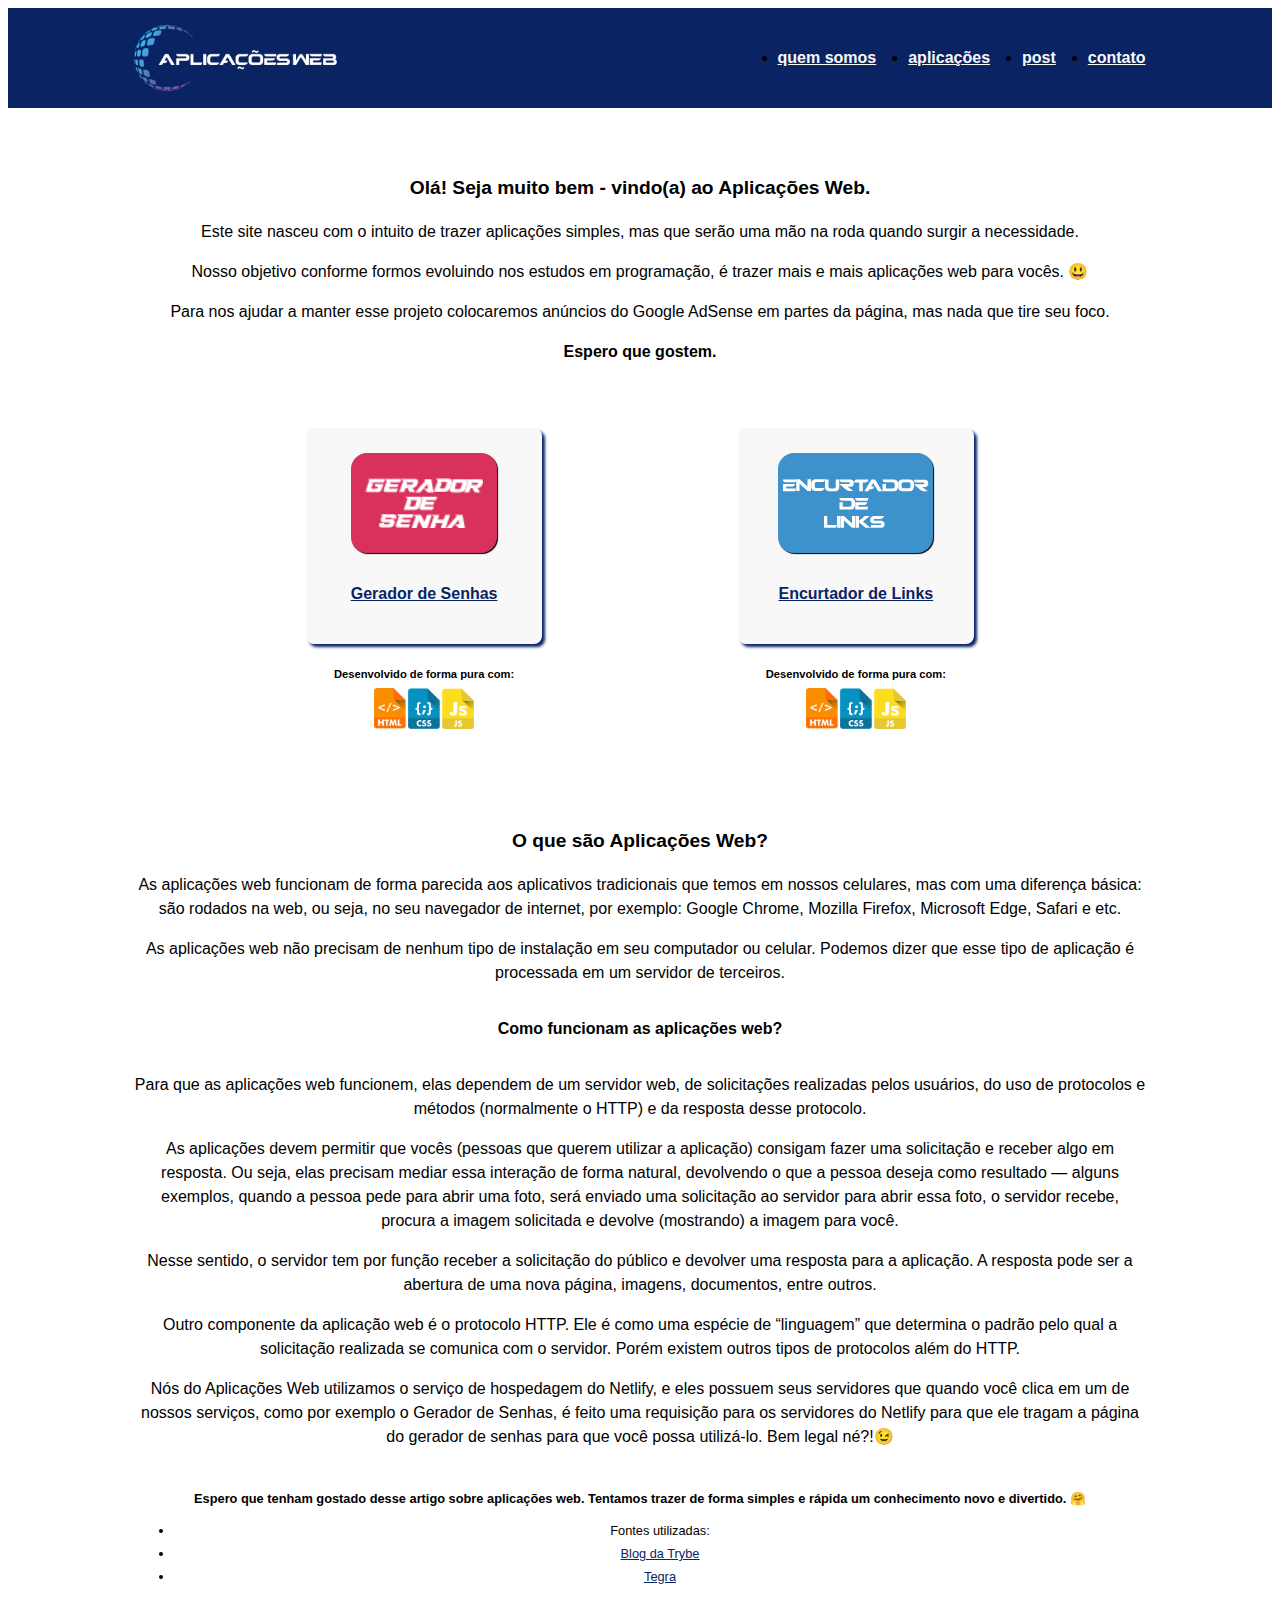
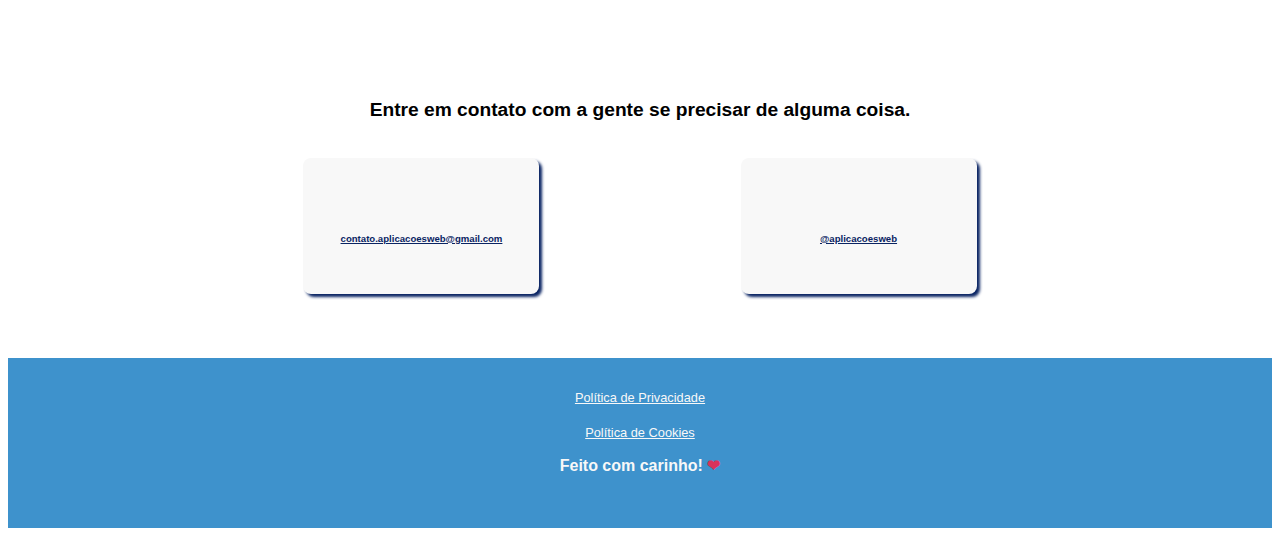
==== index.html @ 77770f23 "Merge branch 'main' of https://github.com/rebecafelicissimo/site-aplicacoes-web" ====
<!DOCTYPE html>
<html lang="pt-br">
<head>
    <!-- Global site tag (gtag.js) - Google Analytics -->
  <script async src="https://www.googletagmanager.com/gtag/js?id=G-EH9YPBQR16"></script>
  <script>
    window.dataLayer = window.dataLayer || [];
    function gtag(){dataLayer.push(arguments);}
    gtag('js', new Date());

    gtag('config', 'G-EH9YPBQR16');
  </script>
  <!-- Script Google Adsense -->
  <script async src="https://pagead2.googlesyndication.com/pagead/js/adsbygoogle.js?client=ca-pub-2428337889279100"
     crossorigin="anonymous"></script>
     <!-- AdOpt -->
  <meta name="adopt-website-id" content="f7e691db-f124-4f9b-8e11-b719a58cf3ba" />
  <script src="//tag.goadopt.io/injector.js?website_code=f7e691db-f124-4f9b-8e11-b719a58cf3ba" class="adopt-injector"></script>
  <meta charset="UTF-8">
  <meta http-equiv="X-UA-Compatible" content="IE=edge">
  <meta name="viewport" content="width=device-width, initial-scale=1.0">
  <meta name="author" content="Rebeca Felicissimo">
  <meta name="description" content="">
  <title>Aplicações Web</title>
  <link rel="shortcut icon" href="assets/images/logo-globo-apw.png" type="image/x-icon"> 
  <link rel="stylesheet" href="css/reset.css">
  <link rel="stylesheet" href="css/base.css">
  <link rel="stylesheet" href="css/style.css">
  <link rel="stylesheet" href="css/media-queries.css">
</head>
<body>

  <header class="main-header">
    <div class="container">
      <nav class="main-navigation">
        <img class="logo" src="assets/images/logo-aplicacoes-web-01.png" alt="">
        <ul class="header-list">
          <li class="header-list-item"><a class="header-links" href="#about">quem somos</a></li>
          <li class="header-list-item"><a class="header-links" href="#aplications">aplicações</a></li>
          <li class="header-list-item"><a class="header-links" href="#article">post</a></li>
          <li class="header-list-item"><a class="header-links" href="#contact">contato</a></li>
        </ul>
      </nav>
    </div>
  </header>

  <main class="principal-main">
    <section class="section" id="about">
      <div class="container">
        <h2 class="title">Olá! Seja muito bem - vindo(a) ao Aplicações Web.</h2>

        <p class="conteudo">Este site nasceu com o intuito de trazer aplicações simples, mas que serão uma mão na roda quando surgir a necessidade.</p>

        <p class="conteudo">Nosso objetivo conforme formos evoluindo nos estudos em programação, é trazer mais e mais aplicações web para vocês. 😃</p>

        <p class="conteudo">Para nos ajudar a manter esse projeto colocaremos anúncios do Google AdSense em partes da página, mas nada que tire seu foco.</p>

        <p class="conteudo"><b>Espero que gostem.</b></p>
      </div>
    </section>

      <section class="section aplications" id="aplications">
        <div class="container">
          <div class="container-applications">
            <!-- Gerador de senhas -->
            <div class="container-card-linguagens">
              <div class="card">
                <a class="card-links" href="https://geradordesenhas.aplicacoesweb.com.br/">
                  <div class="card-image bg-light-red">
                    <img class="logo-gerador" src="assets/images/gerador-logo01.png" alt="">
                  </div>
                  <h3 class="subtitle">
                    Gerador de Senhas
                  </h3>
                </a>
              </div>

              <div class="container-linguagens">
                <p class="conteudo-linguagens"><b>Desenvolvido de forma pura com:</b></p>
                <img class="logo-linguagens" src="assets/images/linguagens.png" alt="">
              </div>
            </div>

            <!-- Encurtador de links -->
            <div class="container-card-linguagens">
              <div class="card">
                <a class="card-links" id="encurtador" onclick="emAndamento()" href="#">
                  <div class="card-image bg-light-blue">
                    <img src="assets/images/encurtador-logo.png" alt="">
                  </div>
                  <h3 class="subtitle">Encurtador de Links</h3>
                </a>
              </div>
              
              <div class="container-linguagens">
                <p class="conteudo-linguagens"><b>Desenvolvido de forma pura com:</b></p>
                <img class="logo-linguagens" src="assets/images/linguagens.png" alt="">
              </div>
            </div>       
        </div>
      </section>    
  </main>

  <section class="section" id="article">
    <div class="container">
      <article class="article">
        <header>
          <h2 class="title">O que são Aplicações Web?</h2>
        </header>

        <main>
          <p class="conteudo">As aplicações web funcionam de forma parecida aos aplicativos tradicionais que temos em nossos celulares, mas com uma diferença básica: são rodados na web, ou seja, no seu navegador de internet, por exemplo: Google Chrome, Mozilla Firefox, Microsoft Edge, Safari e etc. </p>

          <p class="conteudo">As aplicações web não precisam de nenhum tipo de instalação em seu computador ou celular. Podemos dizer que esse tipo de aplicação é processada em um servidor de terceiros.</p>

          <h3 class="subtitle -article">Como funcionam as aplicações web?</h3>
          <p class="conteudo">Para que as aplicações web funcionem, elas dependem de um servidor web, de solicitações realizadas pelos usuários, do uso de protocolos e métodos (normalmente o HTTP) e da resposta desse protocolo.

          <p class="conteudo">As aplicações devem permitir que vocês (pessoas que querem utilizar a aplicação) consigam fazer uma solicitação e receber algo em resposta. Ou seja, elas precisam mediar essa interação de forma natural, devolvendo o que a pessoa deseja como resultado — alguns exemplos, quando a pessoa pede para abrir uma foto, será enviado uma solicitação ao servidor para abrir essa foto, o servidor recebe, procura a imagem solicitada e devolve (mostrando) a imagem para você. </p>
          
          <p class="conteudo">Nesse sentido, o servidor tem por função receber a solicitação do público e devolver uma resposta para a aplicação. A resposta pode ser a abertura de uma nova página, imagens, documentos, entre outros.</p>
          
          <p class="conteudo">Outro componente da aplicação web é o protocolo HTTP. Ele é como uma espécie de “linguagem” que determina o padrão pelo qual a solicitação realizada se comunica com o servidor. Porém existem outros tipos de protocolos além do HTTP.</p>

          <p class="conteudo">Nós do Aplicações Web utilizamos o serviço de hospedagem do Netlify, e eles possuem seus servidores que quando você clica em um de nossos serviços, como por exemplo o Gerador de Senhas, é feito uma requisição para os servidores do Netlify para que ele tragam a página do gerador de senhas para que você possa utilizá-lo. Bem legal né?!😉</p>
        </main>

        <footer class="footer-article">
        <nav class="nav-article">
          <p><b>Espero que tenham gostado desse artigo sobre aplicações web. Tentamos trazer de forma simples e rápida um conhecimento novo e divertido.</b> 🤗</p>
            <ul>
              <li>Fontes utilizadas:</li>
              <li><a href="https://blog.betrybe.com/desenvolvimento-web/aplicacoes-web/" target="_blank">Blog da Trybe</a></li>
              <li><a href="https://tegra.com.br/aplicacoes-web/" target="_blank">Tegra</a></li>
            </ul>
          </nav>
        </footer>
      </article>      
    </div>
  </section>

  <section class="section" id="contact">
    <div class="container">
      <h2 class="title">Entre em contato com a gente se precisar de alguma coisa.</h2>
      <div class="container-contact">
        <div class="card">
          <img src="assets/images/email-vermelho.png" alt="">
          <p><a class="card-links" href="mailto:contato.aplicacoesweb@gmail.com">contato.aplicacoesweb@gmail.com</a></p>
        </div>

        <div class="card">
          <img src="assets/images/instagram.png" alt="">
          <p><a class="card-links" href="https://www.instagram.com/aplicacoesweb/">@aplicacoesweb</a></p>
        </div>
      </div>
    </div>
  </section>

  <footer class="section bg-light-blue">
    <div class="container">
      <div class="container-footer">
          <a class="footer-links" href="privacy-policy.html">Política de Privacidade</a>
          <a class="footer-links" href="cookies-policy.html">Política de Cookies</a>
      </div>
      <h4>Feito com carinho! <span class="heart">❤</span></h4>      
    </div>
</footer>  

    <script src="scripts.js"></script>
</body>
</html>
---- css/base.css ----
:root {
  /* Colors */
  --dark-white: #F8F8F8;
  --light-blue: #3E92CC;
  --light-red: #D8315B;
  --dark-blue: #0A2463;
}

html {
  scroll-behavior: smooth;
}

body {
  font-family: Verdana, Geneva, Tahoma, sans-serif;
  font-size: 1rem;
  
}
---- css/style.css ----
.container {
  width: 80%;
  margin: 0 auto;
}

/* background color */
.bg-dark-white {
  background-color: var(--dark-white);
}

.bg-light-blue {
  background-color: var(--light-blue);
}

.bg-light-red {
  background-color: var(--light-red);
}

.bg-dark-blue {
  background-color: var(--dark-blue);
}
/* /background color */

.main-header {
  display: flex;  
  align-items: center;
  background-color: var(--dark-blue);
  height: 6.25rem;
}

.logo {
  width: 50%;
}

.main-navigation {
  display: flex;
  align-items: center;
  justify-content: space-around;
}

.header-list {
  display: flex;
  justify-content: space-evenly;
  flex-direction: column;
  text-align: center;
  gap: 0.5rem;
  cursor: pointer;
}

.header-links {
  color: var(--dark-white);
  font-weight: bold;
}

.header-links:hover {
  color: rgb(255, 166, 0);
  font-size: 1.2rem;
}

.section {
  margin-top: 4rem;
}

.title {
  font-size: 1.2rem;
  text-align: center;
  line-height: 2rem;
}

.subtitle {
  font-size: 1rem;
  text-align: center;
}

.conteudo {
  margin: 1rem 0 0.5rem;
  line-height: 1.5rem;
}

.container-applications {
  display: flex;
  flex-wrap: wrap;
  justify-content: space-evenly;
  align-items: center;
  gap: 1.5rem;
}

.card {
  content: "";
  background-color: var(--dark-white);
  border-radius: 0.5rem;
  box-shadow: 3px 3px 3px var(--dark-blue);
  padding: 0.5rem;
  display: flex;
  flex-direction: column;
  justify-content: center;
  align-items: center;
  gap: 1.5rem;
  cursor: pointer;
  transition: all 0.3ms;
  width: 220px;
  height: 200px;
}

.card:hover {
  transform: scale(1.05);
  background-color: orange;
}

.card-image {
  content: "";
  width: 100%;
  height: 100px;
  border-radius: 1rem;
  box-shadow: 1px 1px 1px black;
  display: flex;
  align-items: center;
  justify-content: center;
}

.logo-gerador {
  width: 80%;
}

.card-links {
  display: flex;
  align-items: center;
  justify-content: center;
  flex-direction: column;
  gap: 1rem;
  color: var(--dark-blue);
  font-weight: bold;
}

.container-card-linguagens {
  display: flex;
  flex-direction: column;
  align-items: center;
  gap: 0.8rem;
}

.container-linguagens {
  font-size: 0.7rem;
  display: flex;
  align-items: center;
  flex-direction: column;
}

.conteudo-linguagens {
  margin-bottom: 0.5rem;
}

.logo-linguagens {
  width: 100px;
}

  /* article */
.article .subtitle {
  line-height: 1.5rem;
}

.footer-article p {
  font-size: 0.8rem;
  line-height: 1.2rem;
  margin: 0;
}

.footer-article ul li {
  margin: 0.5rem 0;
  font-size: 0.8rem;
}

.footer-article ul li a {
  font-size: 0.8rem;
  color: var(--dark-blue);  
}
/* /footer article */

.container-contact {
  margin: 2rem 0;
  display: flex;
  flex-direction: column;
  align-items: center;
  gap: 2rem;
}

.container-contact .card {
  height: 120px;
}

.container-contact .card-links {
  font-size: 0.6rem;
}

footer {
  padding: 2rem 0;
}

.container-footer {
  display: flex;
  align-items: center;
  flex-direction: column;
  gap: 1.2rem;
  font-size: 0.8rem;
}

.footer-links {
  color: var(--dark-white);
}

footer h4 {
  color: var(--dark-white);
  text-align: center;
  margin-top: 1rem;
}

span {
  color: var(--light-red);
}

/*  Política de Cookie e Privacidade */
.sites {
  text-decoration: none;
  font-weight: bold;
  color: var(--light-red);
}

.conteudo02 {
  line-height: 1.5rem;
  color: var(--dark-blue);
  font-weight: bold;
  margin: 1.5rem 0;
}

.center {
  text-align: center;
}
---- css/media-queries.css ----
@media (min-width: 650px) {
  img.logo {
    width: 30%;
  }

  nav.main-navigation {
    justify-content: space-between;
  }

  ul.header-list {
    flex-direction: row;
    gap: 2rem;

  }

  p.conteudo {
    text-align: center;
  }

  div.container-aplications , div.container-contact {
    display: flex;
    justify-content: space-evenly;
    align-items: center;
    flex-direction: row;
  }

  #article { 
    margin-top: 6rem;
  }

  #article h3 {
    margin: 2rem 0;
  }

  #article footer {
    font-size: 0.9rem;
    text-align: center;
  }
}

@media (min-width: 1024px) {
  .main-navigation img.logo {
    width: 20%;
  }
}
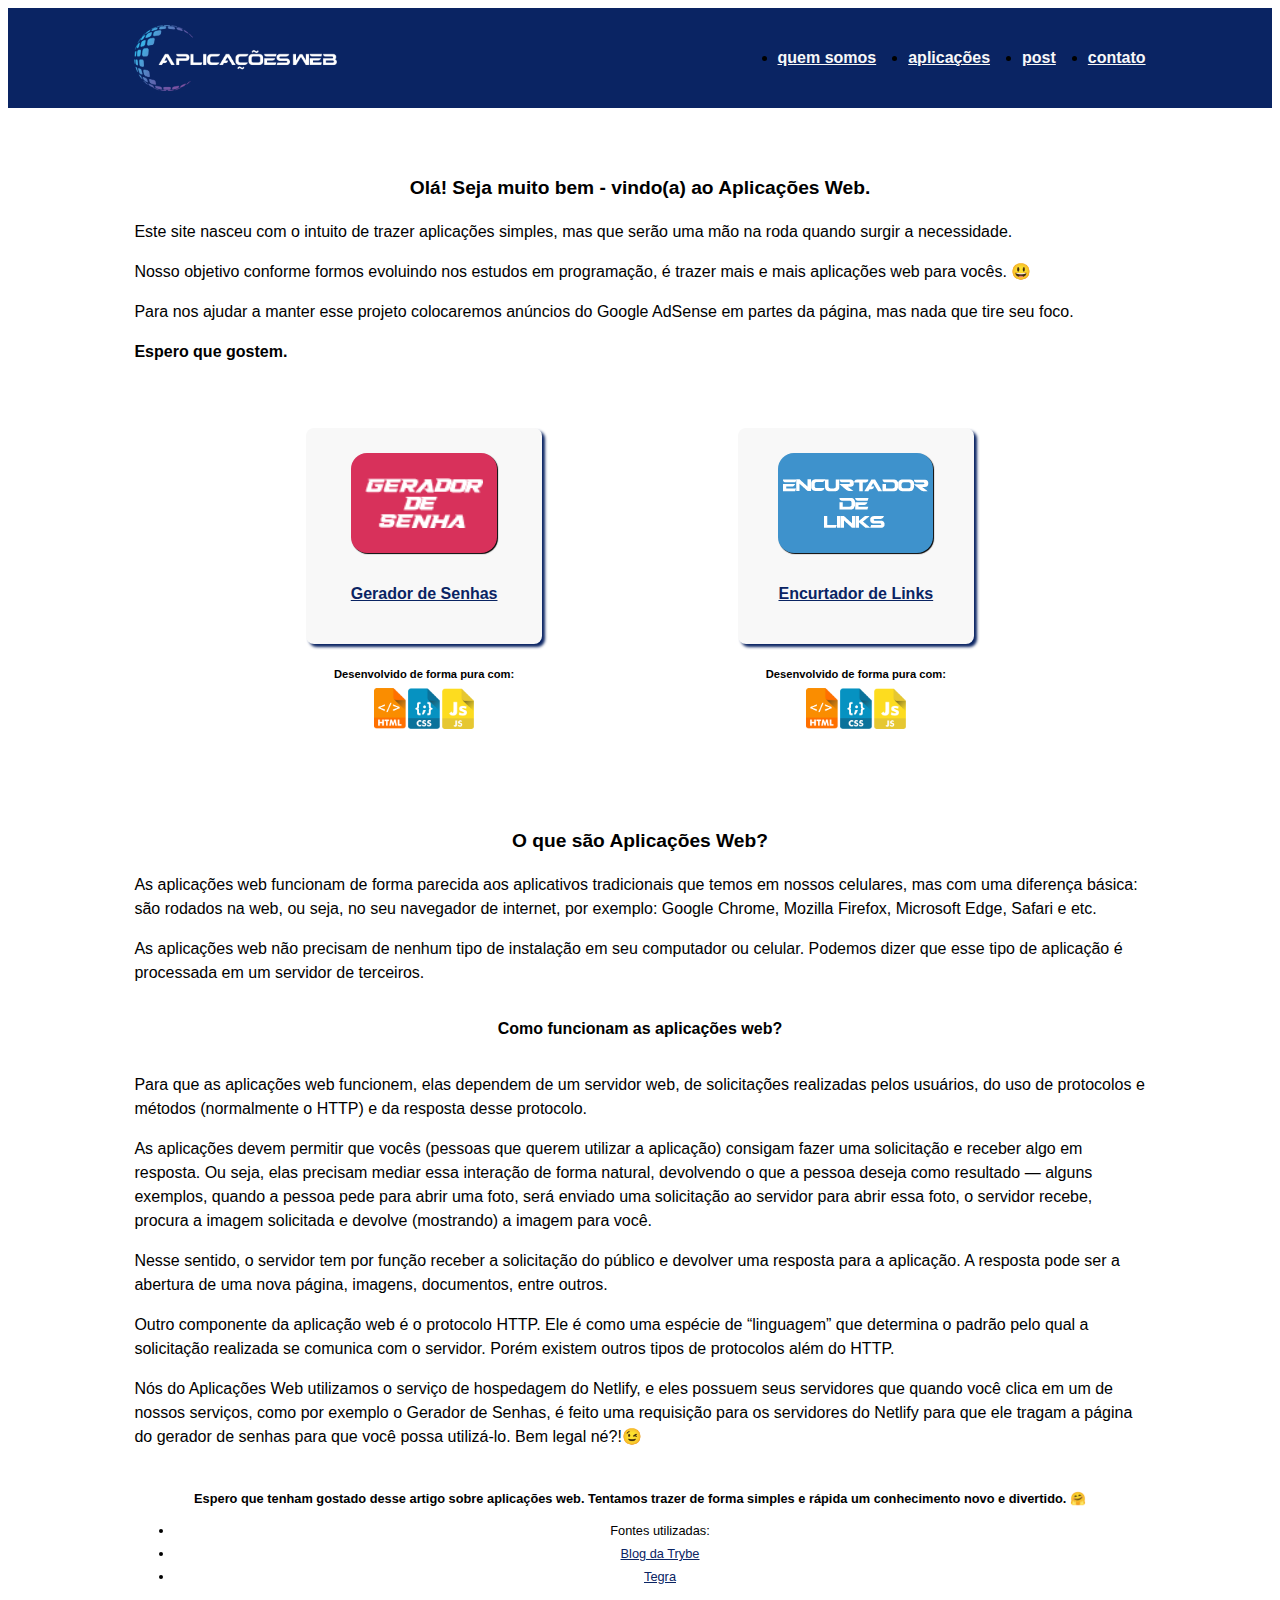
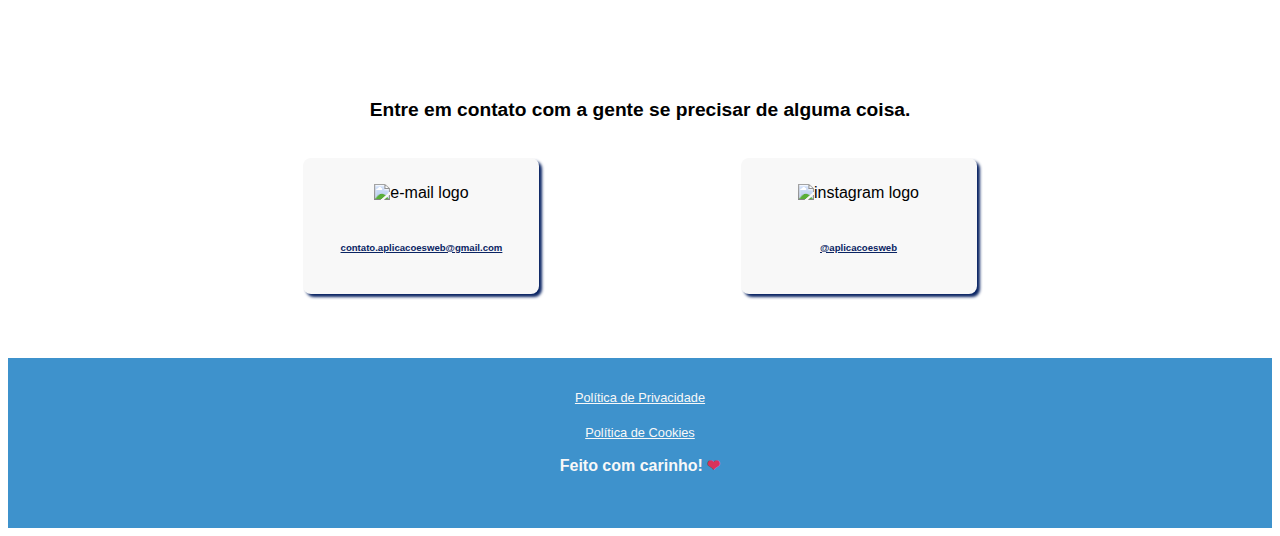
==== commit f6296338: "update alt e tag description" ====
--- a/index.html
+++ b/index.html
@@ -20,7 +20,7 @@
   <meta http-equiv="X-UA-Compatible" content="IE=edge">
   <meta name="viewport" content="width=device-width, initial-scale=1.0">
   <meta name="author" content="Rebeca Felicissimo">
-  <meta name="description" content="">
+  <meta name="description" content="Aplicações web simples, mas que são uma mão na roda. Venha conhecer nosso projeto e utilizar nossas aplicações. Estaremos constantemente colocando conteúdos novos. ">
   <title>Aplicações Web</title>
   <link rel="shortcut icon" href="assets/images/logo-globo-apw.png" type="image/x-icon"> 
   <link rel="stylesheet" href="css/reset.css">
@@ -33,7 +33,7 @@
   <header class="main-header">
     <div class="container">
       <nav class="main-navigation">
-        <img class="logo" src="assets/images/logo-aplicacoes-web-01.png" alt="">
+        <img class="logo" src="assets/images/logo-aplicacoes-web-01.png" alt="Aplicações web logo">
         <ul class="header-list">
           <li class="header-list-item"><a class="header-links" href="#about">quem somos</a></li>
           <li class="header-list-item"><a class="header-links" href="#aplications">aplicações</a></li>
@@ -67,7 +67,7 @@
               <div class="card">
                 <a class="card-links" href="https://geradordesenhas.aplicacoesweb.com.br/">
                   <div class="card-image bg-light-red">
-                    <img class="logo-gerador" src="assets/images/gerador-logo01.png" alt="">
+                    <img class="logo-gerador" src="assets/images/gerador-logo01.png" alt="gerador de senhas logo">
                   </div>
                   <h3 class="subtitle">
                     Gerador de Senhas
@@ -77,7 +77,7 @@
 
               <div class="container-linguagens">
                 <p class="conteudo-linguagens"><b>Desenvolvido de forma pura com:</b></p>
-                <img class="logo-linguagens" src="assets/images/linguagens.png" alt="">
+                <img class="logo-linguagens" src="assets/images/linguagens.png" alt="logo html5, css3 e javascript">
               </div>
             </div>
 
@@ -86,7 +86,7 @@
               <div class="card">
                 <a class="card-links" id="encurtador" onclick="emAndamento()" href="#">
                   <div class="card-image bg-light-blue">
-                    <img src="assets/images/encurtador-logo.png" alt="">
+                    <img src="assets/images/encurtador-logo.png" alt="encurtador de links logo">
                   </div>
                   <h3 class="subtitle">Encurtador de Links</h3>
                 </a>
@@ -94,7 +94,7 @@
               
               <div class="container-linguagens">
                 <p class="conteudo-linguagens"><b>Desenvolvido de forma pura com:</b></p>
-                <img class="logo-linguagens" src="assets/images/linguagens.png" alt="">
+                <img class="logo-linguagens" src="assets/images/linguagens.png" alt="logo html5, css3 e javascript">
               </div>
             </div>       
         </div>
@@ -144,12 +144,12 @@
       <h2 class="title">Entre em contato com a gente se precisar de alguma coisa.</h2>
       <div class="container-contact">
         <div class="card">
-          <img src="assets/images/email-vermelho.png" alt="">
+          <img src="assets/images/email-vermelho.png" alt="e-mail logo">
           <p><a class="card-links" href="mailto:contato.aplicacoesweb@gmail.com">contato.aplicacoesweb@gmail.com</a></p>
         </div>
 
         <div class="card">
-          <img src="assets/images/instagram.png" alt="">
+          <img src="assets/images/instagram.png" alt="instagram logo">
           <p><a class="card-links" href="https://www.instagram.com/aplicacoesweb/">@aplicacoesweb</a></p>
         </div>
       </div>
--- a/css/media-queries.css
+++ b/css/media-queries.css
@@ -11,11 +11,7 @@
     flex-direction: row;
     gap: 2rem;
 
-  }
-
-  p.conteudo {
-    text-align: center;
-  }
+  } 
 
   div.container-aplications , div.container-contact {
     display: flex;
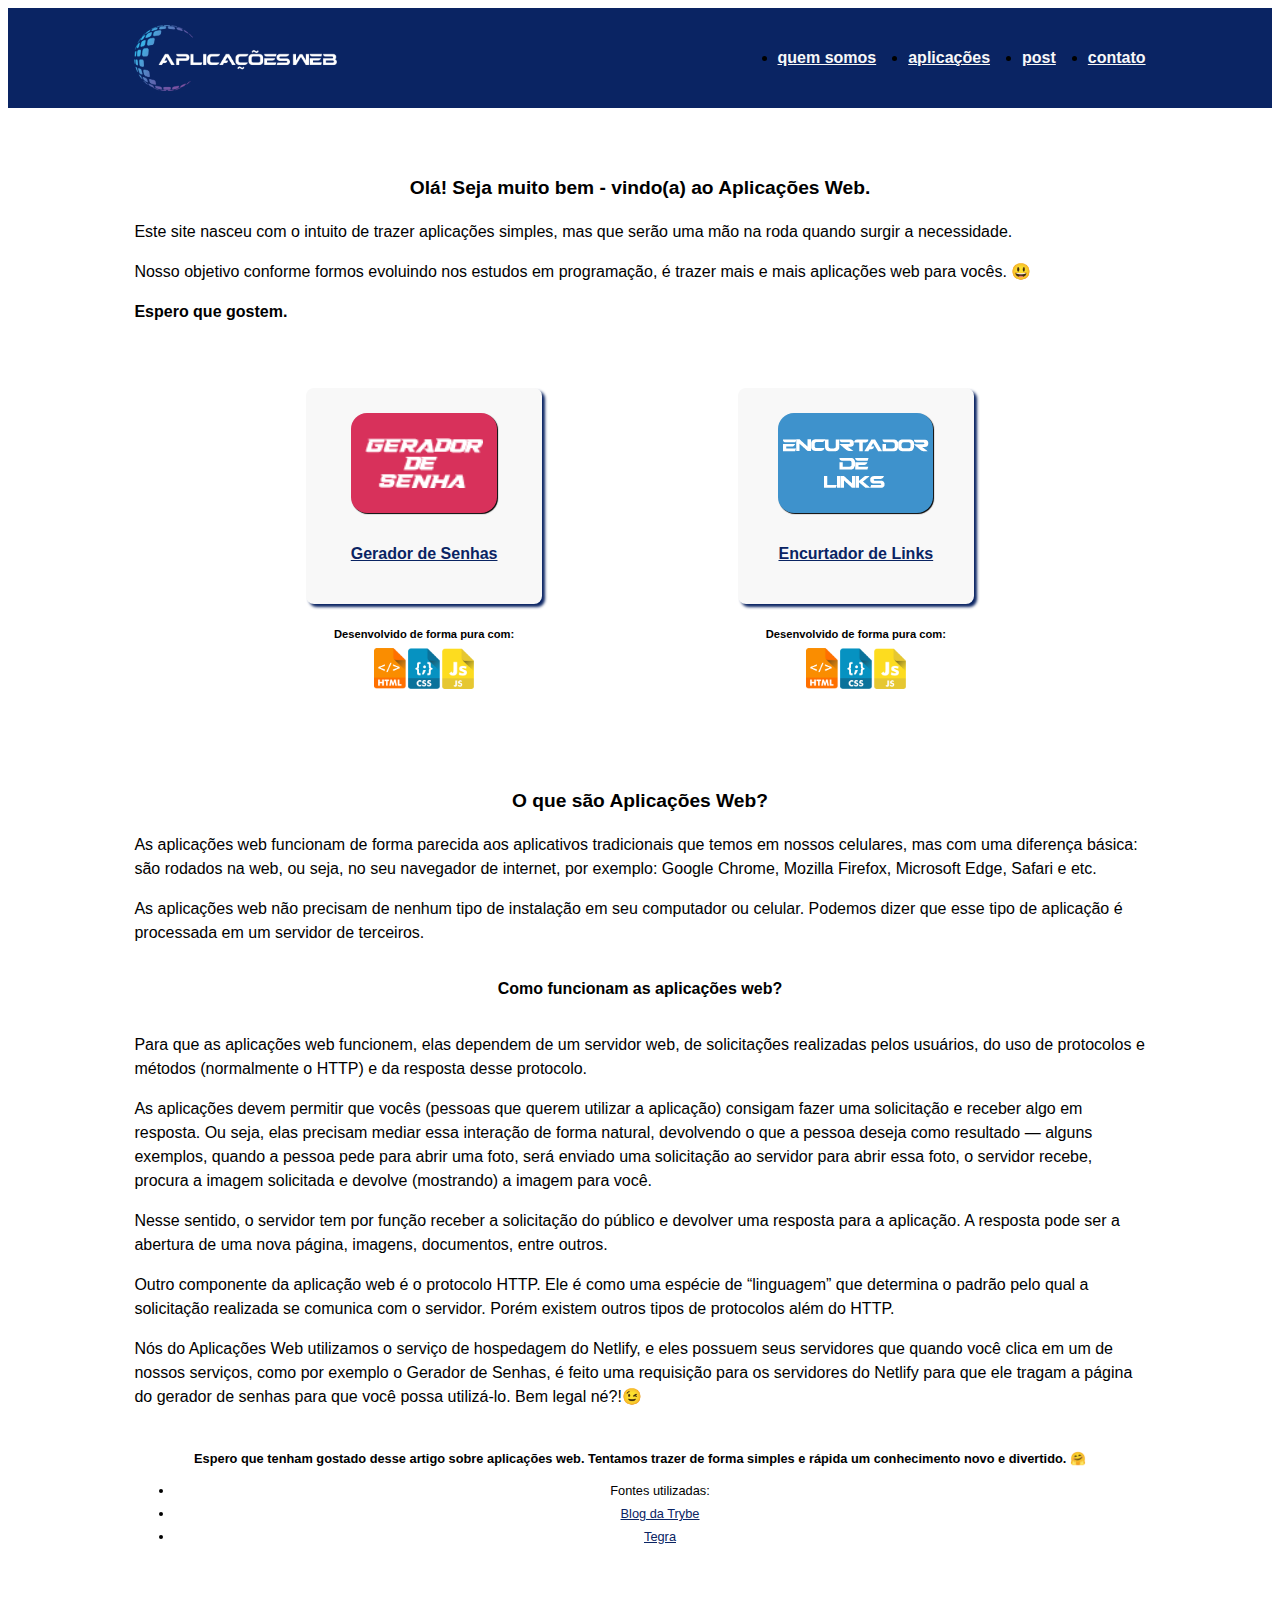
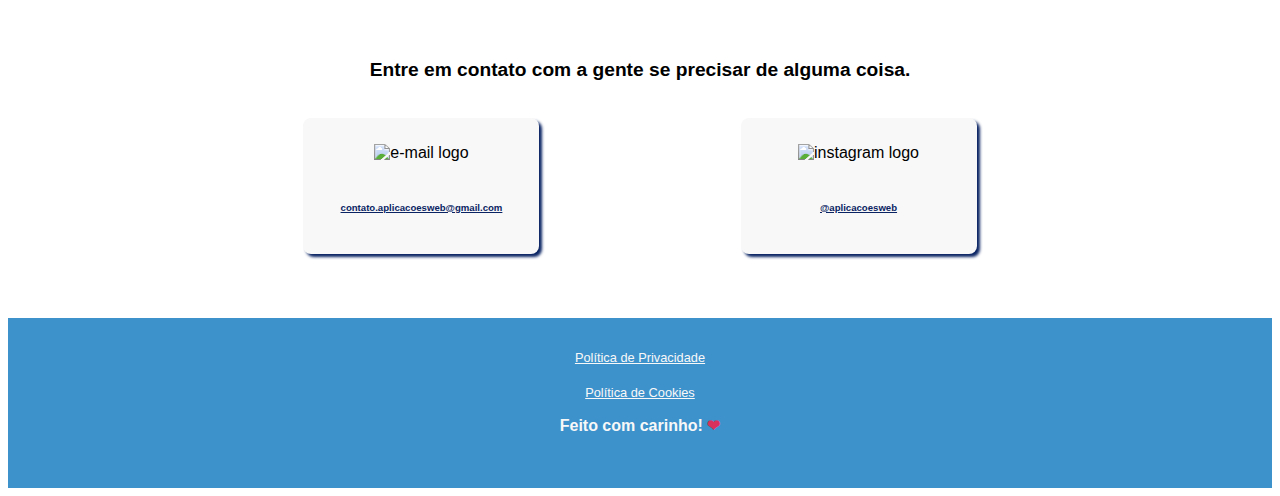
==== commit 6dec1ef9: "update index" ====
--- a/index.html
+++ b/index.html
@@ -20,7 +20,7 @@
   <meta http-equiv="X-UA-Compatible" content="IE=edge">
   <meta name="viewport" content="width=device-width, initial-scale=1.0">
   <meta name="author" content="Rebeca Felicissimo">
-  <meta name="description" content="Aplicações web simples, mas que são uma mão na roda. Venha conhecer nosso projeto e utilizar nossas aplicações. Estaremos constantemente colocando conteúdos novos. ">
+  <meta name="description" content="Aplicações web simples, mas que são uma mão na roda. Venha conhecer nosso projeto e utilizar nossas aplicações. Estaremos constantemente colocando conteúdos novos.">
   <title>Aplicações Web</title>
   <link rel="shortcut icon" href="assets/images/logo-globo-apw.png" type="image/x-icon"> 
   <link rel="stylesheet" href="css/reset.css">
@@ -47,13 +47,13 @@
   <main class="principal-main">
     <section class="section" id="about">
       <div class="container">
-        <h2 class="title">Olá! Seja muito bem - vindo(a) ao Aplicações Web.</h2>
+        <h1 class="title">Olá! Seja muito bem - vindo(a) ao Aplicações Web.</h1>
 
         <p class="conteudo">Este site nasceu com o intuito de trazer aplicações simples, mas que serão uma mão na roda quando surgir a necessidade.</p>
 
         <p class="conteudo">Nosso objetivo conforme formos evoluindo nos estudos em programação, é trazer mais e mais aplicações web para vocês. 😃</p>
 
-        <p class="conteudo">Para nos ajudar a manter esse projeto colocaremos anúncios do Google AdSense em partes da página, mas nada que tire seu foco.</p>
+        <!-- <p class="conteudo">Para nos ajudar a manter esse projeto colocaremos anúncios do Google AdSense em partes da página, mas nada que tire seu foco.</p> -->
 
         <p class="conteudo"><b>Espero que gostem.</b></p>
       </div>
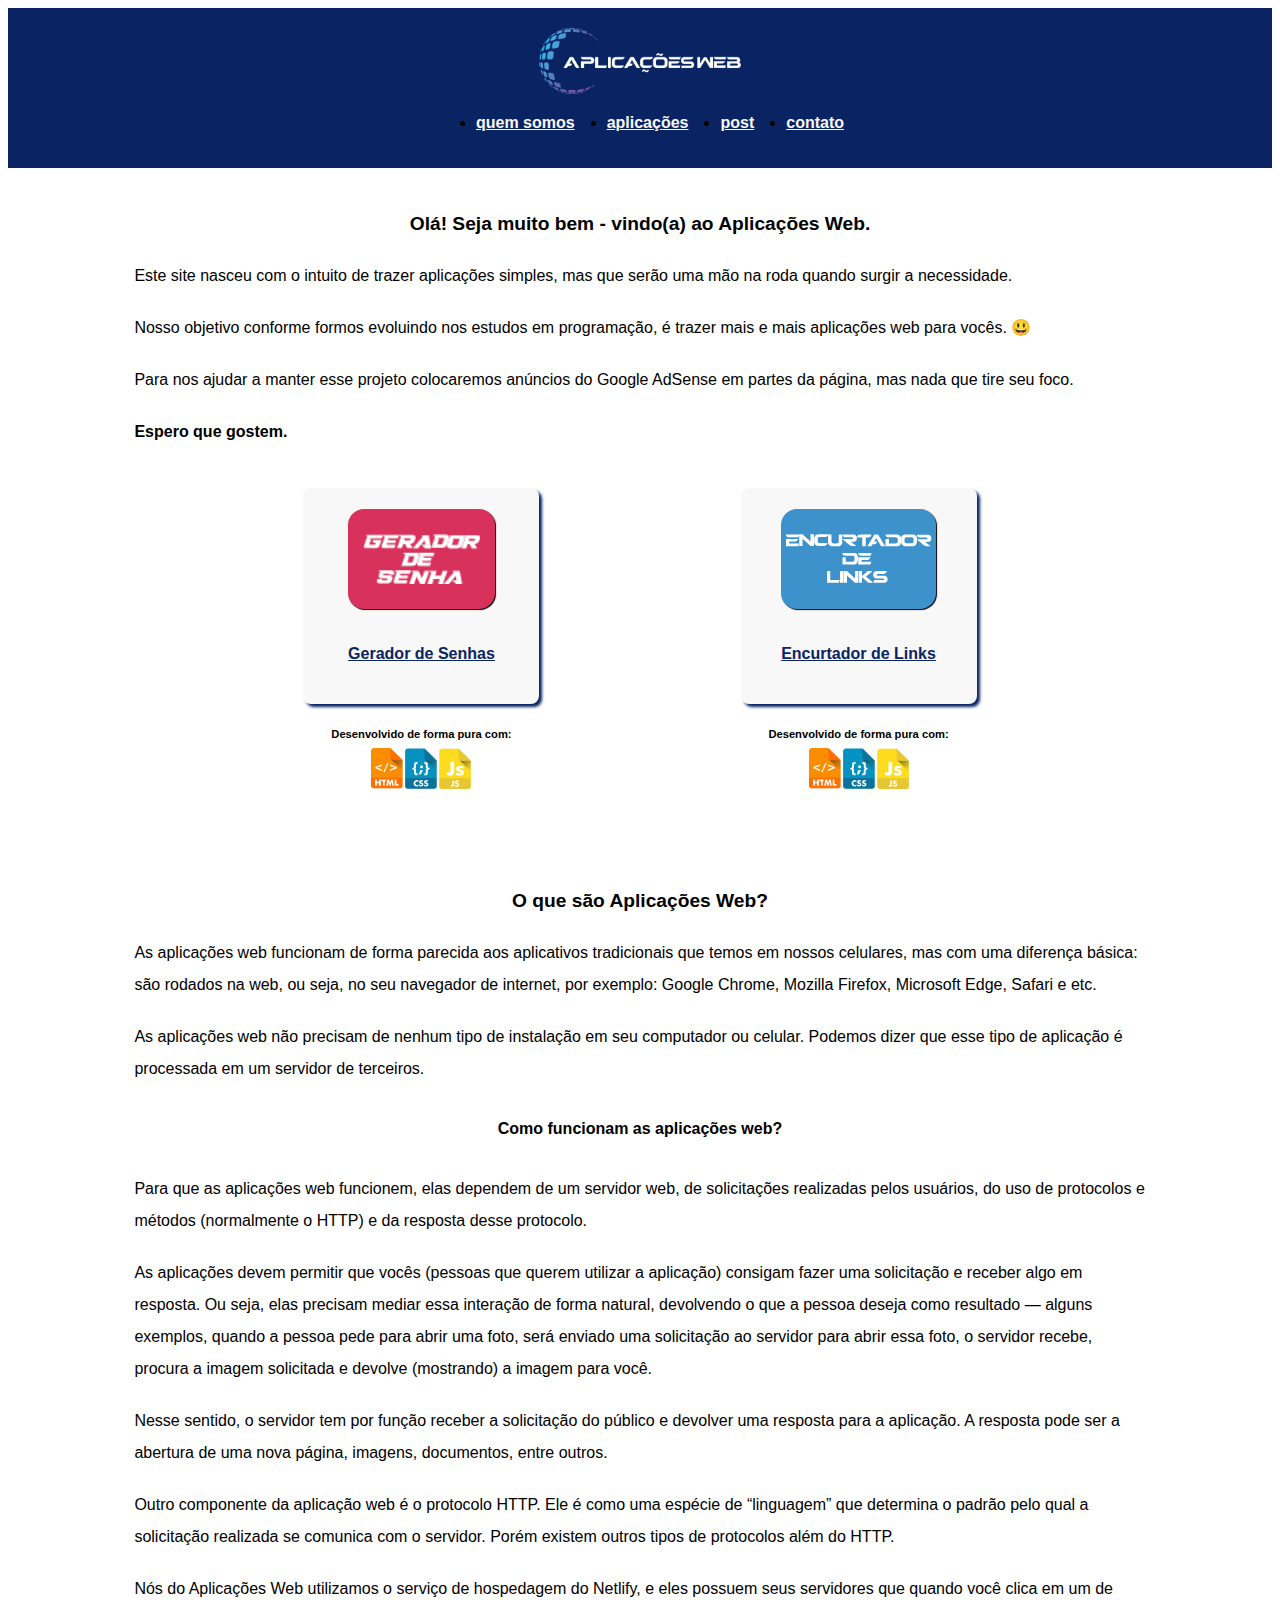
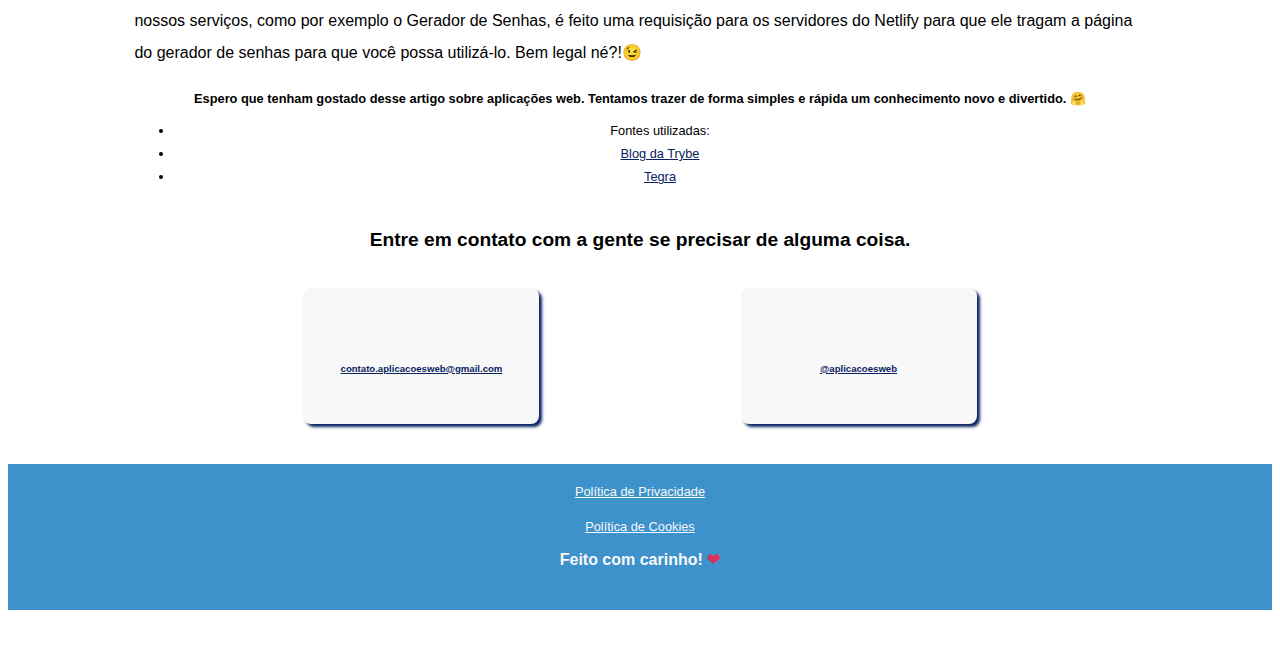
==== commit 8625e845: "update index" ====
--- a/index.html
+++ b/index.html
@@ -20,7 +20,7 @@
   <meta http-equiv="X-UA-Compatible" content="IE=edge">
   <meta name="viewport" content="width=device-width, initial-scale=1.0">
   <meta name="author" content="Rebeca Felicissimo">
-  <meta name="description" content="Aplicações web simples, mas que são uma mão na roda. Venha conhecer nosso projeto e utilizar nossas aplicações. Estaremos constantemente colocando conteúdos novos.">
+  <meta name="description" content="">
   <title>Aplicações Web</title>
   <link rel="shortcut icon" href="assets/images/logo-globo-apw.png" type="image/x-icon"> 
   <link rel="stylesheet" href="css/reset.css">
@@ -33,13 +33,13 @@
   <header class="main-header">
     <div class="container">
       <nav class="main-navigation">
-        <img class="logo" src="assets/images/logo-aplicacoes-web-01.png" alt="Aplicações web logo">
+        <img class="logo" src="assets/images/logo-aplicacoes-web-01.png" alt="">
         <ul class="header-list">
           <li class="header-list-item"><a class="header-links" href="#about">quem somos</a></li>
           <li class="header-list-item"><a class="header-links" href="#aplications">aplicações</a></li>
-          <li class="header-list-item"><a class="header-links" href="#article">post</a></li>
+          <li class="header-lit-item"><a class="header-links" href="#post">post</a></li>
           <li class="header-list-item"><a class="header-links" href="#contact">contato</a></li>
-        </ul>
+        </ul>        
       </nav>
     </div>
   </header>
@@ -47,13 +47,13 @@
   <main class="principal-main">
     <section class="section" id="about">
       <div class="container">
-        <h1 class="title">Olá! Seja muito bem - vindo(a) ao Aplicações Web.</h1>
+        <h2 class="title">Olá! Seja muito bem - vindo(a) ao Aplicações Web.</h2>
 
         <p class="conteudo">Este site nasceu com o intuito de trazer aplicações simples, mas que serão uma mão na roda quando surgir a necessidade.</p>
 
         <p class="conteudo">Nosso objetivo conforme formos evoluindo nos estudos em programação, é trazer mais e mais aplicações web para vocês. 😃</p>
 
-        <!-- <p class="conteudo">Para nos ajudar a manter esse projeto colocaremos anúncios do Google AdSense em partes da página, mas nada que tire seu foco.</p> -->
+        <p class="conteudo">Para nos ajudar a manter esse projeto colocaremos anúncios do Google AdSense em partes da página, mas nada que tire seu foco.</p>
 
         <p class="conteudo"><b>Espero que gostem.</b></p>
       </div>
@@ -67,7 +67,7 @@
               <div class="card">
                 <a class="card-links" href="https://geradordesenhas.aplicacoesweb.com.br/">
                   <div class="card-image bg-light-red">
-                    <img class="logo-gerador" src="assets/images/gerador-logo01.png" alt="gerador de senhas logo">
+                    <img class="logo-gerador" src="assets/images/gerador-logo01.png" alt="">
                   </div>
                   <h3 class="subtitle">
                     Gerador de Senhas
@@ -77,7 +77,7 @@
 
               <div class="container-linguagens">
                 <p class="conteudo-linguagens"><b>Desenvolvido de forma pura com:</b></p>
-                <img class="logo-linguagens" src="assets/images/linguagens.png" alt="logo html5, css3 e javascript">
+                <img class="logo-linguagens" src="assets/images/linguagens.png" alt="">
               </div>
             </div>
 
@@ -86,7 +86,7 @@
               <div class="card">
                 <a class="card-links" id="encurtador" onclick="emAndamento()" href="#">
                   <div class="card-image bg-light-blue">
-                    <img src="assets/images/encurtador-logo.png" alt="encurtador de links logo">
+                    <img src="assets/images/encurtador-logo.png" alt="">
                   </div>
                   <h3 class="subtitle">Encurtador de Links</h3>
                 </a>
@@ -94,7 +94,7 @@
               
               <div class="container-linguagens">
                 <p class="conteudo-linguagens"><b>Desenvolvido de forma pura com:</b></p>
-                <img class="logo-linguagens" src="assets/images/linguagens.png" alt="logo html5, css3 e javascript">
+                <img class="logo-linguagens" src="assets/images/linguagens.png" alt="">
               </div>
             </div>       
         </div>
@@ -144,13 +144,13 @@
       <h2 class="title">Entre em contato com a gente se precisar de alguma coisa.</h2>
       <div class="container-contact">
         <div class="card">
-          <img src="assets/images/email-vermelho.png" alt="e-mail logo">
+          <img src="assets/images/email-vermelho.png" alt="">
           <p><a class="card-links" href="mailto:contato.aplicacoesweb@gmail.com">contato.aplicacoesweb@gmail.com</a></p>
         </div>
 
         <div class="card">
-          <img src="assets/images/instagram.png" alt="instagram logo">
-          <p><a class="card-links" href="https://www.instagram.com/aplicacoesweb/">@aplicacoesweb</a></p>
+          <img src="assets/images/instagram.png" alt="">
+          <p><a class="card-links" href="https://instagram.com/aplicacoesweb?utm_medium=copy_link">@aplicacoesweb</a></p>
         </div>
       </div>
     </div>
--- a/css/style.css
+++ b/css/style.css
@@ -26,25 +26,28 @@
   display: flex;  
   align-items: center;
   background-color: var(--dark-blue);
-  height: 6.25rem;
+  height: auto;
 }
 
 .logo {
-  width: 50%;
+  width: 60%;
 }
 
 .main-navigation {
-  display: flex;
-  align-items: center;
-  justify-content: space-around;
+  margin: 20px 0;
+  display: flex;
+  flex-direction: column;
+  align-items: center;
+  justify-content: space-between;
 }
 
 .header-list {
+  margin-top: 20px;
   display: flex;
   justify-content: space-evenly;
   flex-direction: column;
   text-align: center;
-  gap: 0.5rem;
+  gap: 1rem;
   cursor: pointer;
 }
 
@@ -54,28 +57,31 @@
 }
 
 .header-links:hover {
-  color: rgb(255, 166, 0);
+  color: var(--light-blue);
   font-size: 1.2rem;
+  text-decoration: underline;
 }
 
 .section {
-  margin-top: 4rem;
+  margin: 40px 0;
 }
 
 .title {
   font-size: 1.2rem;
   text-align: center;
   line-height: 2rem;
+  margin: 20px 0;
 }
 
 .subtitle {
   font-size: 1rem;
   text-align: center;
+  margin: 20px 0;
 }
 
 .conteudo {
-  margin: 1rem 0 0.5rem;
-  line-height: 1.5rem;
+  margin: 20px 0;
+  line-height: 2rem;
 }
 
 .container-applications {
@@ -83,7 +89,7 @@
   flex-wrap: wrap;
   justify-content: space-evenly;
   align-items: center;
-  gap: 1.5rem;
+  gap: 2rem;
 }
 
 .card {
@@ -160,10 +166,18 @@
   line-height: 1.5rem;
 }
 
+footer.footer-article {
+  padding: 0;
+}
+
+.footer-article nav {
+  margin-bottom: 20px;
+}
+
 .footer-article p {
   font-size: 0.8rem;
   line-height: 1.2rem;
-  margin: 0;
+  margin: 20px 0 15px;
 }
 
 .footer-article ul li {
@@ -173,7 +187,7 @@
 
 .footer-article ul li a {
   font-size: 0.8rem;
-  color: var(--dark-blue);  
+  color: var(--dark-blue); 
 }
 /* /footer article */
 
@@ -194,7 +208,7 @@
 }
 
 footer {
-  padding: 2rem 0;
+  padding: 20px 0;
 }
 
 .container-footer {
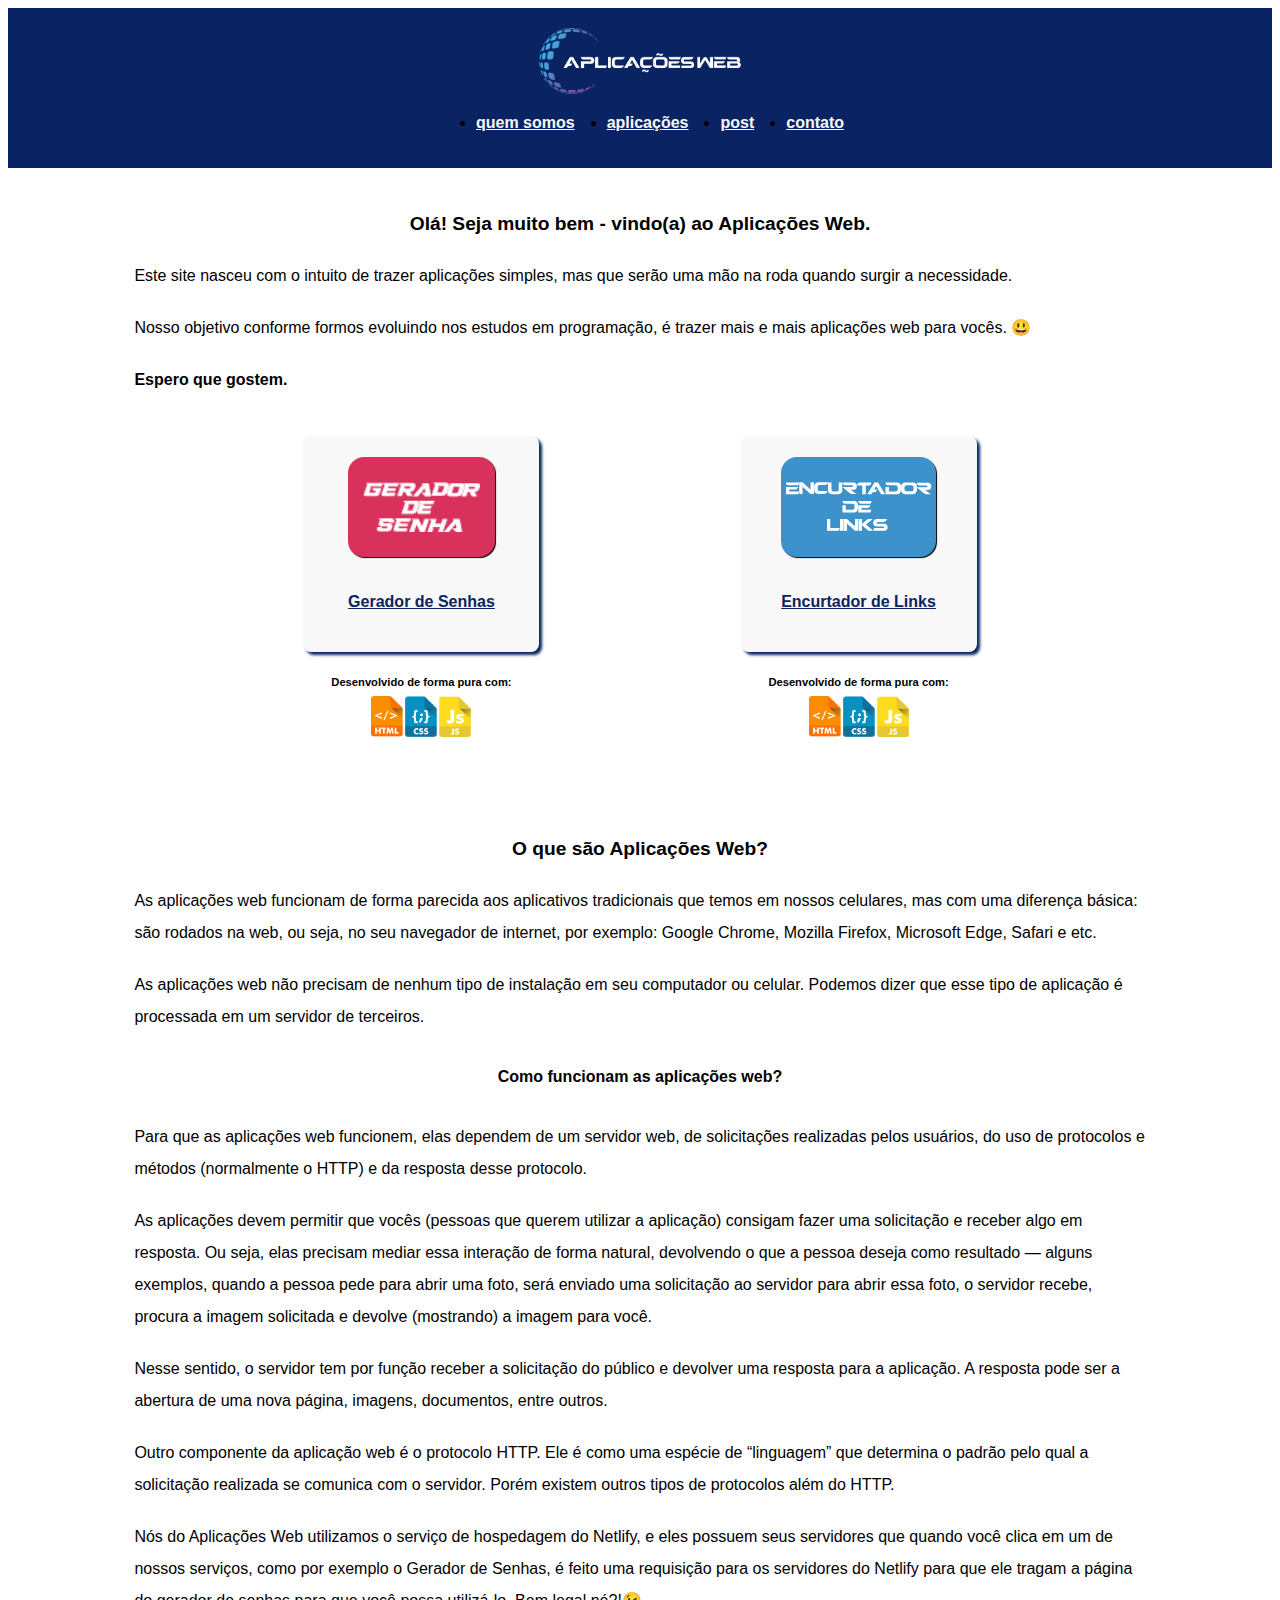
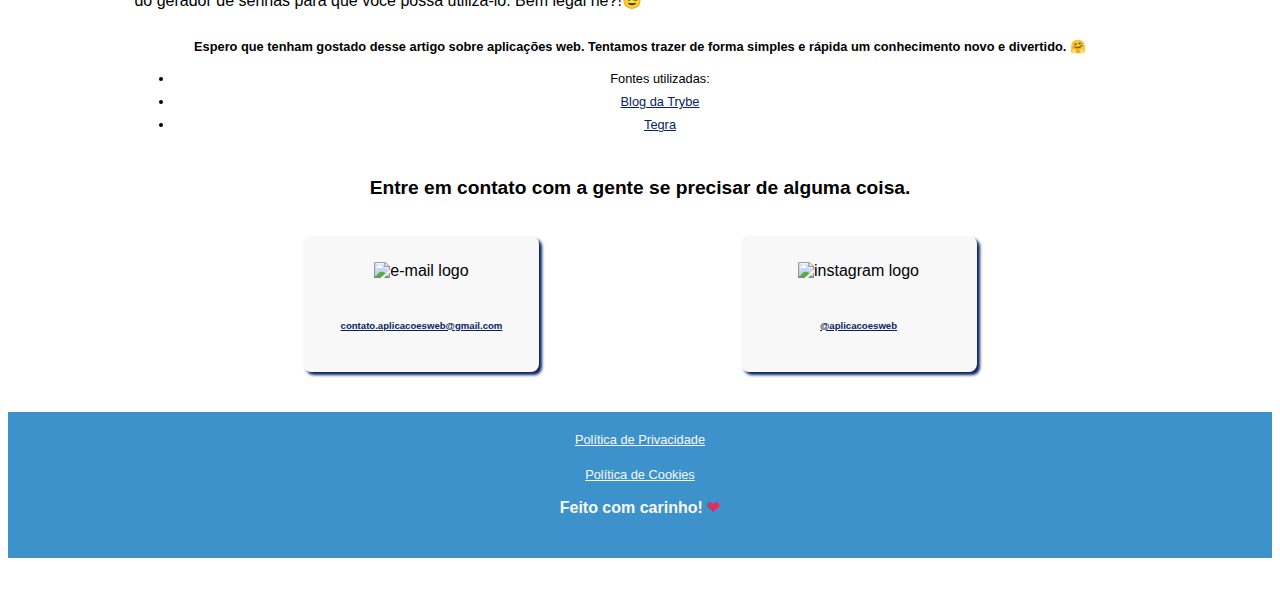
==== commit b7810bdc: "Merge branch 'main' into staging" ====
--- a/index.html
+++ b/index.html
@@ -20,7 +20,7 @@
   <meta http-equiv="X-UA-Compatible" content="IE=edge">
   <meta name="viewport" content="width=device-width, initial-scale=1.0">
   <meta name="author" content="Rebeca Felicissimo">
-  <meta name="description" content="">
+  <meta name="description" content="Aplicações web simples, mas que são uma mão na roda. Venha conhecer nosso projeto e utilizar nossas aplicações. Estaremos constantemente colocando conteúdos novos.">
   <title>Aplicações Web</title>
   <link rel="shortcut icon" href="assets/images/logo-globo-apw.png" type="image/x-icon"> 
   <link rel="stylesheet" href="css/reset.css">
@@ -33,11 +33,11 @@
   <header class="main-header">
     <div class="container">
       <nav class="main-navigation">
-        <img class="logo" src="assets/images/logo-aplicacoes-web-01.png" alt="">
+        <img class="logo" src="assets/images/logo-aplicacoes-web-01.png" alt="Aplicações web logo">
         <ul class="header-list">
           <li class="header-list-item"><a class="header-links" href="#about">quem somos</a></li>
           <li class="header-list-item"><a class="header-links" href="#aplications">aplicações</a></li>
-          <li class="header-lit-item"><a class="header-links" href="#post">post</a></li>
+          <li class="header-lit-item"><a class="header-links" href="#article">post</a></li>
           <li class="header-list-item"><a class="header-links" href="#contact">contato</a></li>
         </ul>        
       </nav>
@@ -47,13 +47,13 @@
   <main class="principal-main">
     <section class="section" id="about">
       <div class="container">
-        <h2 class="title">Olá! Seja muito bem - vindo(a) ao Aplicações Web.</h2>
+        <h1 class="title">Olá! Seja muito bem - vindo(a) ao Aplicações Web.</h1>
 
         <p class="conteudo">Este site nasceu com o intuito de trazer aplicações simples, mas que serão uma mão na roda quando surgir a necessidade.</p>
 
         <p class="conteudo">Nosso objetivo conforme formos evoluindo nos estudos em programação, é trazer mais e mais aplicações web para vocês. 😃</p>
 
-        <p class="conteudo">Para nos ajudar a manter esse projeto colocaremos anúncios do Google AdSense em partes da página, mas nada que tire seu foco.</p>
+        <!-- <p class="conteudo">Para nos ajudar a manter esse projeto colocaremos anúncios do Google AdSense em partes da página, mas nada que tire seu foco.</p> -->
 
         <p class="conteudo"><b>Espero que gostem.</b></p>
       </div>
@@ -67,7 +67,7 @@
               <div class="card">
                 <a class="card-links" href="https://geradordesenhas.aplicacoesweb.com.br/">
                   <div class="card-image bg-light-red">
-                    <img class="logo-gerador" src="assets/images/gerador-logo01.png" alt="">
+                    <img class="logo-gerador" src="assets/images/gerador-logo01.png" alt="gerador de senhas logo">
                   </div>
                   <h3 class="subtitle">
                     Gerador de Senhas
@@ -77,7 +77,7 @@
 
               <div class="container-linguagens">
                 <p class="conteudo-linguagens"><b>Desenvolvido de forma pura com:</b></p>
-                <img class="logo-linguagens" src="assets/images/linguagens.png" alt="">
+                <img class="logo-linguagens" src="assets/images/linguagens.png" alt="logo html5, css3 e javascript">
               </div>
             </div>
 
@@ -86,7 +86,7 @@
               <div class="card">
                 <a class="card-links" id="encurtador" onclick="emAndamento()" href="#">
                   <div class="card-image bg-light-blue">
-                    <img src="assets/images/encurtador-logo.png" alt="">
+                    <img src="assets/images/encurtador-logo.png" alt="encurtador de links logo">
                   </div>
                   <h3 class="subtitle">Encurtador de Links</h3>
                 </a>
@@ -94,7 +94,7 @@
               
               <div class="container-linguagens">
                 <p class="conteudo-linguagens"><b>Desenvolvido de forma pura com:</b></p>
-                <img class="logo-linguagens" src="assets/images/linguagens.png" alt="">
+                <img class="logo-linguagens" src="assets/images/linguagens.png" alt="logo html5, css3 e javascript">
               </div>
             </div>       
         </div>
@@ -144,13 +144,13 @@
       <h2 class="title">Entre em contato com a gente se precisar de alguma coisa.</h2>
       <div class="container-contact">
         <div class="card">
-          <img src="assets/images/email-vermelho.png" alt="">
+          <img src="assets/images/email-vermelho.png" alt="e-mail logo">
           <p><a class="card-links" href="mailto:contato.aplicacoesweb@gmail.com">contato.aplicacoesweb@gmail.com</a></p>
         </div>
 
         <div class="card">
-          <img src="assets/images/instagram.png" alt="">
-          <p><a class="card-links" href="https://instagram.com/aplicacoesweb?utm_medium=copy_link">@aplicacoesweb</a></p>
+          <img src="assets/images/instagram.png" alt="instagram logo">
+          <p><a class="card-links" href="https://www.instagram.com/aplicacoesweb/">@aplicacoesweb</a></p>
         </div>
       </div>
     </div>
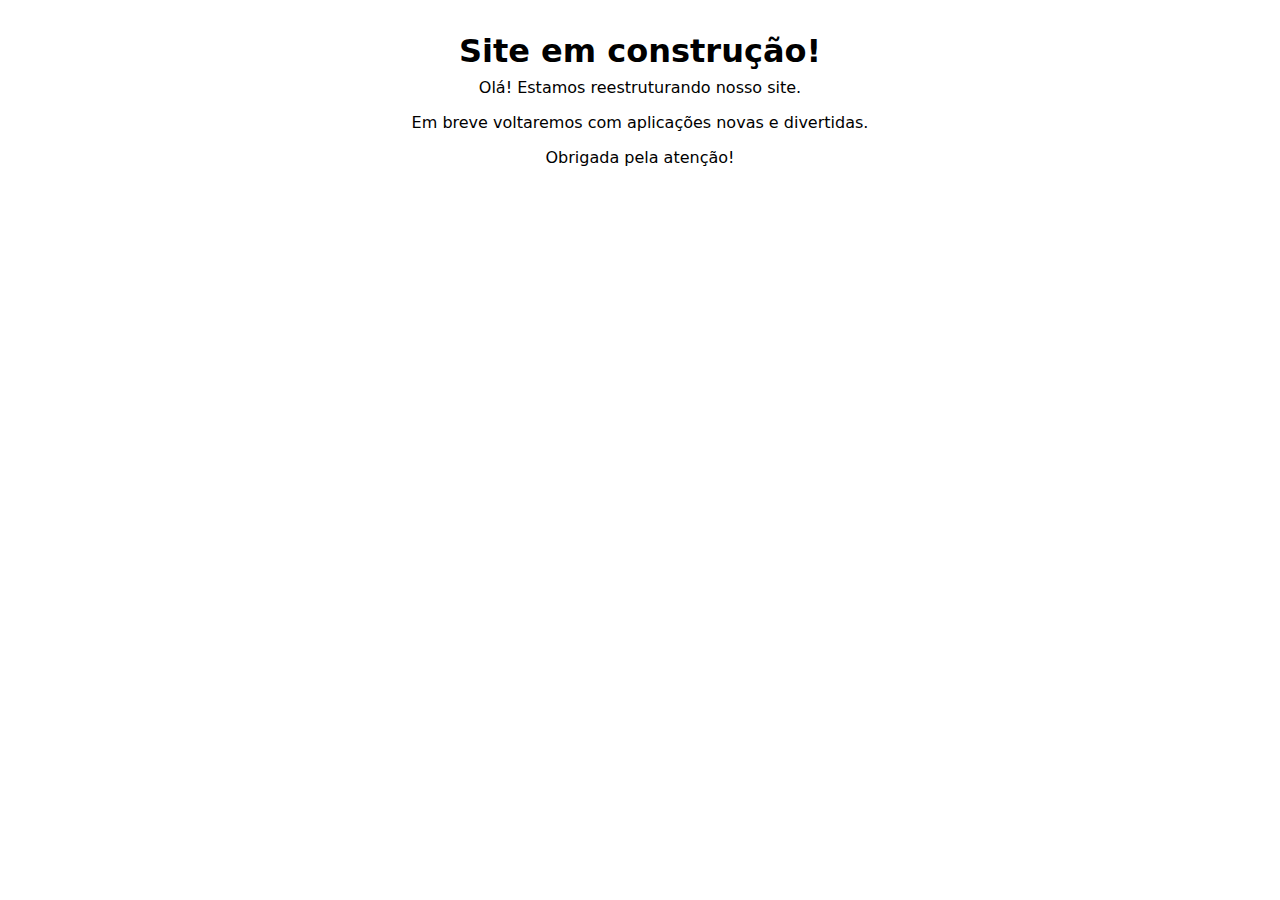
==== commit c6d5a502: "Merge pull request #5 from rebecafelicissimo/staging" ====
--- a/index.html
+++ b/index.html
@@ -14,7 +14,7 @@
   <script async src="https://pagead2.googlesyndication.com/pagead/js/adsbygoogle.js?client=ca-pub-2428337889279100"
      crossorigin="anonymous"></script>
      <!-- AdOpt -->
-  <meta name="adopt-website-id" content="f7e691db-f124-4f9b-8e11-b719a58cf3ba" />
+  <!-- <meta name="adopt-website-id" content="f7e691db-f124-4f9b-8e11-b719a58cf3ba" /> -->
   <script src="//tag.goadopt.io/injector.js?website_code=f7e691db-f124-4f9b-8e11-b719a58cf3ba" class="adopt-injector"></script>
   <meta charset="UTF-8">
   <meta http-equiv="X-UA-Compatible" content="IE=edge">
@@ -22,150 +22,21 @@
   <meta name="author" content="Rebeca Felicissimo">
   <meta name="description" content="Aplicações web simples, mas que são uma mão na roda. Venha conhecer nosso projeto e utilizar nossas aplicações. Estaremos constantemente colocando conteúdos novos.">
   <title>Aplicações Web</title>
-  <link rel="shortcut icon" href="assets/images/logo-globo-apw.png" type="image/x-icon"> 
+  <link rel="stylesheet" href="new-style.css">
+  <!-- <link rel="shortcut icon" href="assets/images/logo-globo-apw.png" type="image/x-icon"> 
   <link rel="stylesheet" href="css/reset.css">
   <link rel="stylesheet" href="css/base.css">
   <link rel="stylesheet" href="css/style.css">
-  <link rel="stylesheet" href="css/media-queries.css">
+  <link rel="stylesheet" href="css/media-queries.css"> -->
 </head>
 <body>
-
-  <header class="main-header">
-    <div class="container">
-      <nav class="main-navigation">
-        <img class="logo" src="assets/images/logo-aplicacoes-web-01.png" alt="Aplicações web logo">
-        <ul class="header-list">
-          <li class="header-list-item"><a class="header-links" href="#about">quem somos</a></li>
-          <li class="header-list-item"><a class="header-links" href="#aplications">aplicações</a></li>
-          <li class="header-lit-item"><a class="header-links" href="#article">post</a></li>
-          <li class="header-list-item"><a class="header-links" href="#contact">contato</a></li>
-        </ul>        
-      </nav>
-    </div>
-  </header>
-
-  <main class="principal-main">
-    <section class="section" id="about">
-      <div class="container">
-        <h1 class="title">Olá! Seja muito bem - vindo(a) ao Aplicações Web.</h1>
-
-        <p class="conteudo">Este site nasceu com o intuito de trazer aplicações simples, mas que serão uma mão na roda quando surgir a necessidade.</p>
-
-        <p class="conteudo">Nosso objetivo conforme formos evoluindo nos estudos em programação, é trazer mais e mais aplicações web para vocês. 😃</p>
-
-        <!-- <p class="conteudo">Para nos ajudar a manter esse projeto colocaremos anúncios do Google AdSense em partes da página, mas nada que tire seu foco.</p> -->
-
-        <p class="conteudo"><b>Espero que gostem.</b></p>
-      </div>
+  <main>
+    <section>
+      <h1>Site em construção!</h1>
+      <p>Olá! Estamos reestruturando nosso site.</p>
+      <p>Em breve voltaremos com aplicações novas e divertidas.</p>
+      <p>Obrigada pela atenção!</p>
     </section>
-
-      <section class="section aplications" id="aplications">
-        <div class="container">
-          <div class="container-applications">
-            <!-- Gerador de senhas -->
-            <div class="container-card-linguagens">
-              <div class="card">
-                <a class="card-links" href="https://geradordesenhas.aplicacoesweb.com.br/">
-                  <div class="card-image bg-light-red">
-                    <img class="logo-gerador" src="assets/images/gerador-logo01.png" alt="gerador de senhas logo">
-                  </div>
-                  <h3 class="subtitle">
-                    Gerador de Senhas
-                  </h3>
-                </a>
-              </div>
-
-              <div class="container-linguagens">
-                <p class="conteudo-linguagens"><b>Desenvolvido de forma pura com:</b></p>
-                <img class="logo-linguagens" src="assets/images/linguagens.png" alt="logo html5, css3 e javascript">
-              </div>
-            </div>
-
-            <!-- Encurtador de links -->
-            <div class="container-card-linguagens">
-              <div class="card">
-                <a class="card-links" id="encurtador" onclick="emAndamento()" href="#">
-                  <div class="card-image bg-light-blue">
-                    <img src="assets/images/encurtador-logo.png" alt="encurtador de links logo">
-                  </div>
-                  <h3 class="subtitle">Encurtador de Links</h3>
-                </a>
-              </div>
-              
-              <div class="container-linguagens">
-                <p class="conteudo-linguagens"><b>Desenvolvido de forma pura com:</b></p>
-                <img class="logo-linguagens" src="assets/images/linguagens.png" alt="logo html5, css3 e javascript">
-              </div>
-            </div>       
-        </div>
-      </section>    
-  </main>
-
-  <section class="section" id="article">
-    <div class="container">
-      <article class="article">
-        <header>
-          <h2 class="title">O que são Aplicações Web?</h2>
-        </header>
-
-        <main>
-          <p class="conteudo">As aplicações web funcionam de forma parecida aos aplicativos tradicionais que temos em nossos celulares, mas com uma diferença básica: são rodados na web, ou seja, no seu navegador de internet, por exemplo: Google Chrome, Mozilla Firefox, Microsoft Edge, Safari e etc. </p>
-
-          <p class="conteudo">As aplicações web não precisam de nenhum tipo de instalação em seu computador ou celular. Podemos dizer que esse tipo de aplicação é processada em um servidor de terceiros.</p>
-
-          <h3 class="subtitle -article">Como funcionam as aplicações web?</h3>
-          <p class="conteudo">Para que as aplicações web funcionem, elas dependem de um servidor web, de solicitações realizadas pelos usuários, do uso de protocolos e métodos (normalmente o HTTP) e da resposta desse protocolo.
-
-          <p class="conteudo">As aplicações devem permitir que vocês (pessoas que querem utilizar a aplicação) consigam fazer uma solicitação e receber algo em resposta. Ou seja, elas precisam mediar essa interação de forma natural, devolvendo o que a pessoa deseja como resultado — alguns exemplos, quando a pessoa pede para abrir uma foto, será enviado uma solicitação ao servidor para abrir essa foto, o servidor recebe, procura a imagem solicitada e devolve (mostrando) a imagem para você. </p>
-          
-          <p class="conteudo">Nesse sentido, o servidor tem por função receber a solicitação do público e devolver uma resposta para a aplicação. A resposta pode ser a abertura de uma nova página, imagens, documentos, entre outros.</p>
-          
-          <p class="conteudo">Outro componente da aplicação web é o protocolo HTTP. Ele é como uma espécie de “linguagem” que determina o padrão pelo qual a solicitação realizada se comunica com o servidor. Porém existem outros tipos de protocolos além do HTTP.</p>
-
-          <p class="conteudo">Nós do Aplicações Web utilizamos o serviço de hospedagem do Netlify, e eles possuem seus servidores que quando você clica em um de nossos serviços, como por exemplo o Gerador de Senhas, é feito uma requisição para os servidores do Netlify para que ele tragam a página do gerador de senhas para que você possa utilizá-lo. Bem legal né?!😉</p>
-        </main>
-
-        <footer class="footer-article">
-        <nav class="nav-article">
-          <p><b>Espero que tenham gostado desse artigo sobre aplicações web. Tentamos trazer de forma simples e rápida um conhecimento novo e divertido.</b> 🤗</p>
-            <ul>
-              <li>Fontes utilizadas:</li>
-              <li><a href="https://blog.betrybe.com/desenvolvimento-web/aplicacoes-web/" target="_blank">Blog da Trybe</a></li>
-              <li><a href="https://tegra.com.br/aplicacoes-web/" target="_blank">Tegra</a></li>
-            </ul>
-          </nav>
-        </footer>
-      </article>      
-    </div>
-  </section>
-
-  <section class="section" id="contact">
-    <div class="container">
-      <h2 class="title">Entre em contato com a gente se precisar de alguma coisa.</h2>
-      <div class="container-contact">
-        <div class="card">
-          <img src="assets/images/email-vermelho.png" alt="e-mail logo">
-          <p><a class="card-links" href="mailto:contato.aplicacoesweb@gmail.com">contato.aplicacoesweb@gmail.com</a></p>
-        </div>
-
-        <div class="card">
-          <img src="assets/images/instagram.png" alt="instagram logo">
-          <p><a class="card-links" href="https://www.instagram.com/aplicacoesweb/">@aplicacoesweb</a></p>
-        </div>
-      </div>
-    </div>
-  </section>
-
-  <footer class="section bg-light-blue">
-    <div class="container">
-      <div class="container-footer">
-          <a class="footer-links" href="privacy-policy.html">Política de Privacidade</a>
-          <a class="footer-links" href="cookies-policy.html">Política de Cookies</a>
-      </div>
-      <h4>Feito com carinho! <span class="heart">❤</span></h4>      
-    </div>
-</footer>  
-
-    <script src="scripts.js"></script>
+  </main>  
 </body>
 </html>--- a/new-style.css
+++ b/new-style.css
@@ -0,0 +1,27 @@
+* {
+    margin: 0;
+    padding: 0;
+    box-sizing: border-box;
+}
+
+body {
+    font-family: system-ui, -apple-system, BlinkMacSystemFont, 'Segoe UI', Roboto, Oxygen, Ubuntu, Cantarell, 'Open Sans', 'Helvetica Neue', sans-serif;    
+}
+
+section {
+    display: flex;
+    flex-direction: column;
+    justify-content: center;
+    align-items: center;
+    margin-block: 0 auto;
+    padding: 2rem;
+}
+
+section h1 {
+    font-size: 2rem;
+    text-align: center;
+}
+
+section p {
+    margin-block: 0.5rem;
+}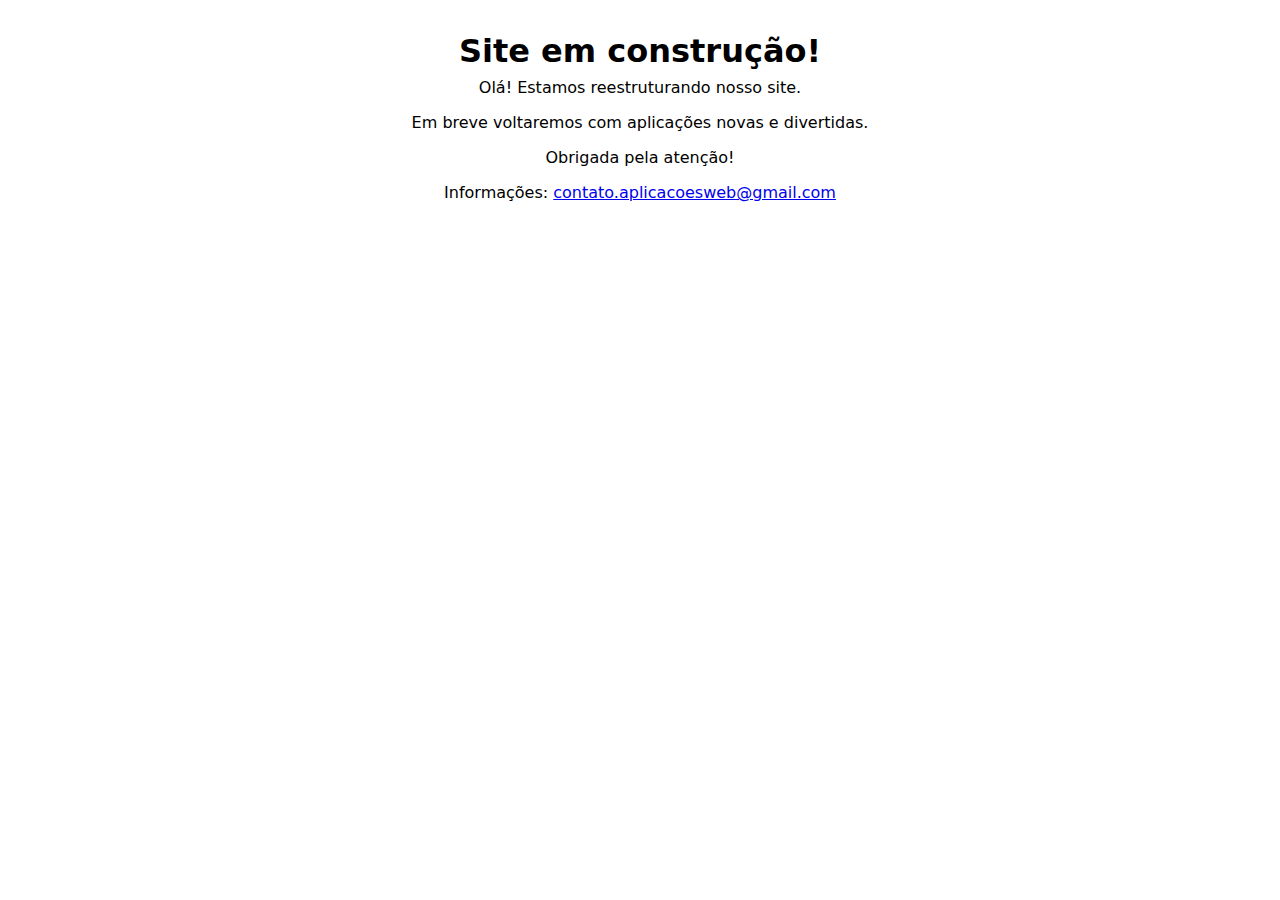
==== commit e6bad7b3: "update index.html" ====
--- a/index.html
+++ b/index.html
@@ -36,6 +36,7 @@
       <p>Olá! Estamos reestruturando nosso site.</p>
       <p>Em breve voltaremos com aplicações novas e divertidas.</p>
       <p>Obrigada pela atenção!</p>
+      <p>Informações: <a href="mailto:contato.aplicacoesweb@gmail.com">contato.aplicacoesweb@gmail.com</a></p>
     </section>
   </main>  
 </body>
